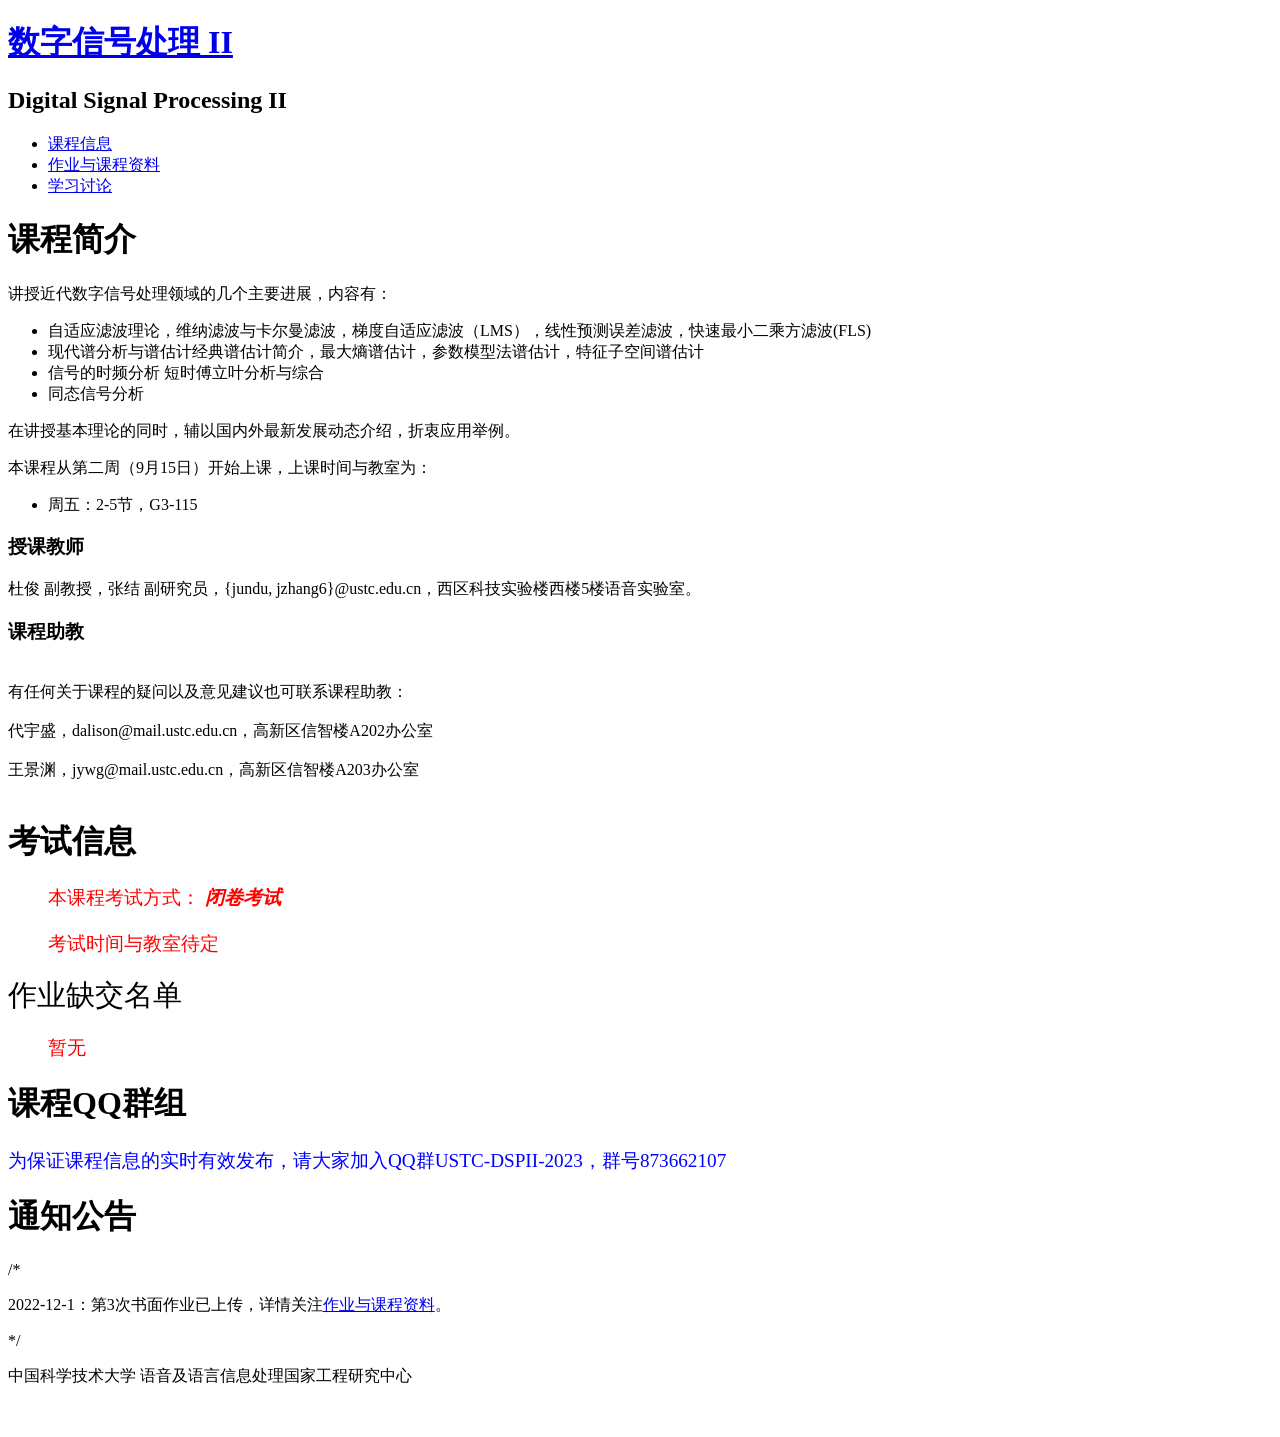
==== index.html @ c284515c "Add files via upload" ====
﻿<!DOCTYPE HTML>
<html>
<meta http-equiv="Cache-Control" content="no-cache" />
<meta http-equiv="expires" content="-1"/>
<style type="text/css">
<!--
.STYLE1 {color: #FF0000}
.STYLE2 {
	color: #0000FF;
	font-size: 1.2em;
}
.STYLE3 {color: #000000}
.STYLE4 {color: #333333}
.STYLE5 {color: #FF0000; font-size: 1.2em; }
.STYLE8 {color: #000000; font-size: 1.5em; }
-->
</style>
<head>
  <title>数字信号处理(II) 课程主页</title>
  <meta name="description" content="website description" />
  <meta name="keywords" content="website keywords, website keywords" />
  <meta http-equiv="content-type" content="text/html; charset=UTF-8" />
  <link rel="stylesheet" type="text/css" href="css/style.css" />
  <!-- modernizr enables HTML5 elements and feature detects -->
  <script type="text/javascript" src="js/modernizr-1.5.min.js"></script>
  <script type="text/x-mathjax-config">
  MathJax.Hub.Config({tex2jax: {inlineMath: [['$','$'], ['\\(','\\)']]}});
	</script>
	<script type="text/javascript"
	  src="http://cdn.mathjax.org/mathjax/latest/MathJax.js?config=TeX-AMS-MML_HTMLorMML">
	</script>
</head>

<body>
  <div id="main">
    <header>
      <div id="logo">
        <div id="logo_text">
          <!-- class="logo_colour", allows you to change the colour of the text -->
          <h1><a href="index.html">数字信号处理 II <span class="logo_colour"></span></a></h1>
          <h2>Digital Signal Processing II</h2>
        </div>
      </div>
      <nav>
        <ul class="sf-menu" id="nav">
          <li class="selected"><a href="index.html">课程信息</a></li>
          <li><a href="work.html">作业与课程资料</a></li>
          <li><a href="discussion.html">学习讨论</a></li>
        </ul>
      </nav>
    </header>
	<div class="inner_copyright"></div>
    <div id="site_content">
       
      
      <div id="content">
        <h1>课程简介</h1>
        <p>讲授近代数字信号处理领域的几个主要进展，内容有：</p>
        <ul>
          <li>自适应滤波理论，维纳滤波与卡尔曼滤波，梯度自适应滤波（LMS），线性预测误差滤波，快速最小二乘方滤波(FLS) </li>
          <li>现代谱分析与谱估计经典谱估计简介，最大熵谱估计，参数模型法谱估计，特征子空间谱估计 </li>
          <li>信号的时频分析 短时傅立叶分析与综合</li>
          <li>同态信号分析 </li>
        </ul>
        <p>在讲授基本理论的同时，辅以国内外最新发展动态介绍，折衷应用举例。</p>
        <p>本课程从第二周（9月15日）开始上课，上课时间与教室为：</p>
        <ul>
          <li>周五：2-5节，G3-115</li>

        </ul>
        <h3>授课教师</h3>
        <p>杜俊 副教授，张结 副研究员，{jundu, jzhang6}@ustc.edu.cn</a>，西区科技实验楼西楼5楼语音实验室。</p>
        <h3>课程助教</h3>
        <br>有任何关于课程的疑问以及意见建议也可联系课程助教：</br>
        <br>代宇盛</a>，dalison@mail.ustc.edu.cn，高新区信智楼A202办公室</br>
		    <br>王景渊</a>，jywg@mail.ustc.edu.cn，高新区信智楼A203办公室</br>        
		  <br>
	      </div>
        <div id="content">
        <h1 class="STYLE1"><span class="STYLE3">考试信息</span><A href="pdf/chapter5_5_2017.pdf"></A></h1>
		
		<blockquote>
		  <p class="STYLE5">
		  
		  <p class="STYLE5">本课程考试方式： <strong><em>闭卷考试 </em></strong></p>
		  <p class="STYLE5"> 考试时间与教室待定</p>
		  
		    		</p>
		  
		  </blockquote>
		
		
		
		
		<p class="STYLE5"><span class="STYLE1"><span class="STYLE8">作业缺交名单</span><A href="pdf/chapter5_5_2017.pdf"></A></span></p>
		<blockquote>
		  <p class="STYLE5">
		    暂无
		  </blockquote>
		  
		
		<h1 class="STYLE1 STYLE3">课程QQ群组</h1>
		<p class="STYLE2">为保证课程信息的实时有效发布，请大家加入QQ群USTC-DSPII-2023，群号873662107</p>
		
		
		<h1>通知公告</h1>
    /* <p>2022-12-1：第3次书面作业已上传</span>，详情关注<a href="work.html">作业与课程资料</a>。</p> */
    </div>
    </div>
    <footer>
      <p>中国科学技术大学 语音及语言信息处理国家工程研究中心</p>
    </footer>
  </div>
  <p>&nbsp;</p>
  <!-- javascript at the bottom for fast page loading -->
  <script type="text/javascript" src="js/jquery.js"></script>
  <script type="text/javascript" src="js/jquery.easing-sooper.js"></script>
  <script type="text/javascript" src="js/jquery.sooperfish.js"></script>
  <script type="text/javascript" src="js/image_fade.js"></script>
  <script type="text/javascript">
    $(document).ready(function() {
      $('ul.sf-menu').sooperfish();
    });
  </script>
</body>
</html>
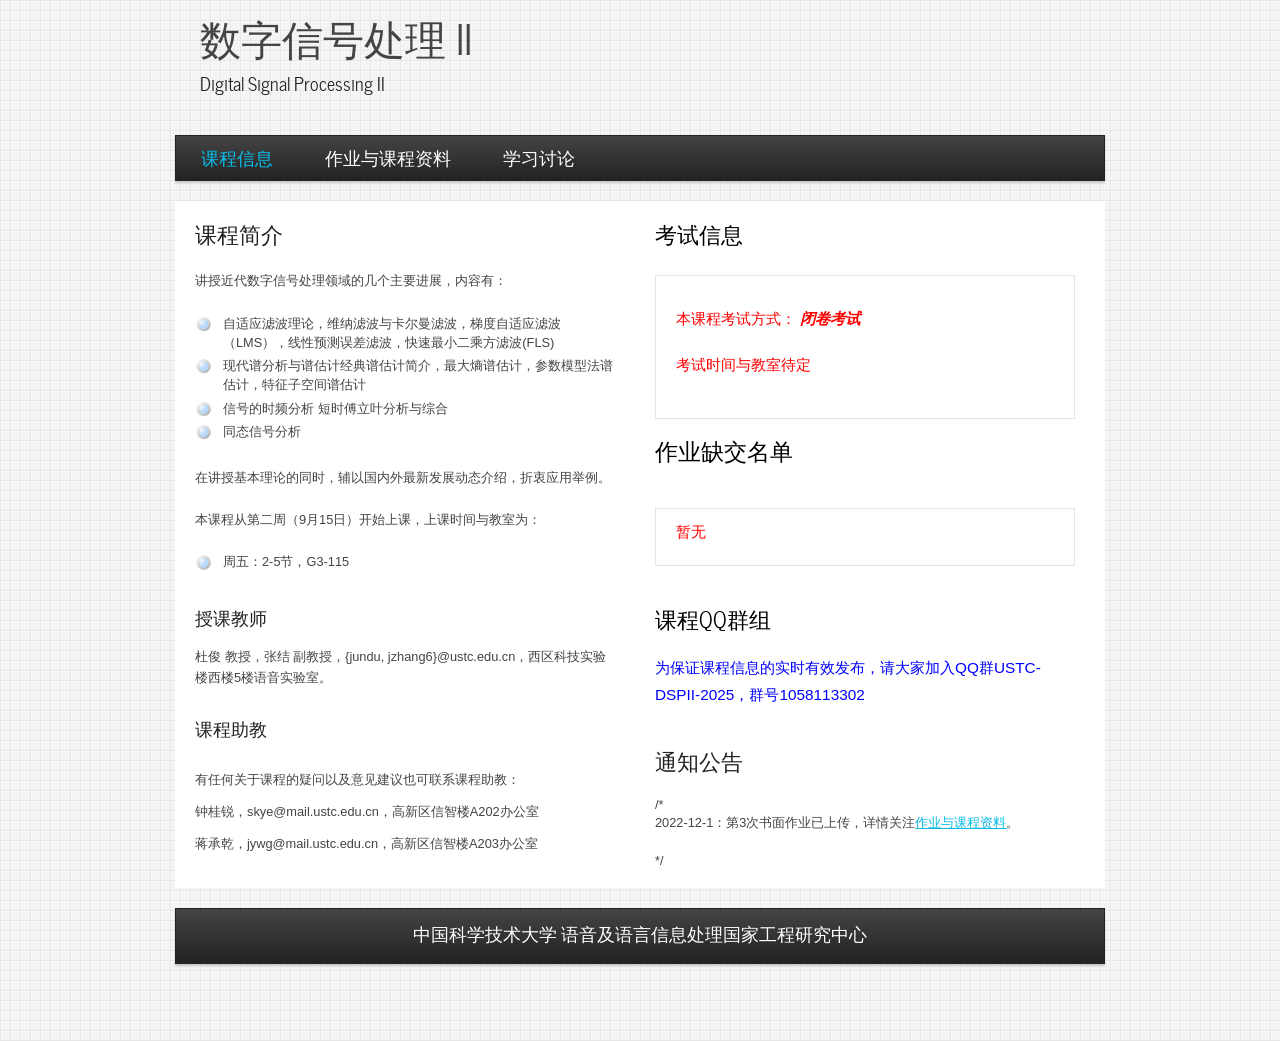
==== commit c985a122: "Add files via upload" ====
--- a/index.html
+++ b/index.html
@@ -69,11 +69,11 @@
 
         </ul>
         <h3>授课教师</h3>
-        <p>杜俊 副教授，张结 副研究员，{jundu, jzhang6}@ustc.edu.cn</a>，西区科技实验楼西楼5楼语音实验室。</p>
+        <p>杜俊 教授，张结 副教授，{jundu, jzhang6}@ustc.edu.cn</a>，西区科技实验楼西楼5楼语音实验室。</p>
         <h3>课程助教</h3>
         <br>有任何关于课程的疑问以及意见建议也可联系课程助教：</br>
-        <br>代宇盛</a>，dalison@mail.ustc.edu.cn，高新区信智楼A202办公室</br>
-		    <br>王景渊</a>，jywg@mail.ustc.edu.cn，高新区信智楼A203办公室</br>        
+        <br>钟桂锐</a>，skye@mail.ustc.edu.cn，高新区信智楼A202办公室</br>
+		    <br>蒋承乾</a>，jywg@mail.ustc.edu.cn，高新区信智楼A203办公室</br>        
 		  <br>
 	      </div>
         <div id="content">
@@ -100,7 +100,7 @@
 		  
 		
 		<h1 class="STYLE1 STYLE3">课程QQ群组</h1>
-		<p class="STYLE2">为保证课程信息的实时有效发布，请大家加入QQ群USTC-DSPII-2023，群号873662107</p>
+		<p class="STYLE2">为保证课程信息的实时有效发布，请大家加入QQ群USTC-DSPII-2025，群号1058113302</p>
 		
 		
 		<h1>通知公告</h1>
--- a/css/style.css
+++ b/css/style.css
@@ -0,0 +1,566 @@
+@font-face { 
+  font-family: Yanone Kaffeesatz; 
+    src: url('../fonts/YanoneKaffeesatz-Regular.eot'); 
+    src: local("Yanone Kaffeesatz"), url('../fonts/YanoneKaffeesatz-Regular.ttf'); 
+} 
+
+@font-face { 
+  font-family: News Cycle; 
+    src: url('../fonts/NewsCycle-Regular.eot'); 
+    src: local("News Cycle"), url('../fonts/NewsCycle-Regular.ttf'); 
+} 
+
+html { 
+  height: 100%;
+}
+
+* { 
+  margin: 0;
+  padding: 0;
+}
+
+/* tell the browser to render HTML 5 elements as block */
+article, aside, figure, footer, header, hgroup, nav, section { 
+  display:block;
+}
+
+body { 
+  font: normal .80em arial, sans-serif;
+  background: #000 url(../images/pattern.png);
+  color: #444;
+}
+
+p { 
+  padding: 0 0 20px 0;
+  line-height: 1.7em;
+}
+
+img { 
+  border: 0;
+}
+
+h1, h2, h3, h4, h5, h6 { 
+  color: #362C20;
+  letter-spacing: 0em;
+  padding: 0 0 5px 0;
+}
+
+h1, h2, h3 { 
+  font: normal 170% "News Cycle", arial, sans-serif;
+  margin: 0 0 15px 0;
+  padding: 15px 0 5px 0;
+  color: #222;
+}
+
+h2 { 
+  font-size: 160%;
+  padding: 9px 0 5px 0;
+  color: #F67400;
+}
+
+h3 { 
+  font-size: 140%;
+  padding: 5px 0 0 0;
+}
+
+h4, h6 { 
+  color: #F67400;
+  padding: 0 0 5px 0;
+  font: normal 130% arial, sans-serif;
+}
+
+h5, h6 { 
+  color: #555;
+  font: italic 95% arial, sans-serif;
+  letter-spacing: normal;
+  padding: 0 0 15px 0;
+}
+
+a, a:hover { 
+  outline: none;
+  text-decoration: underline;
+  color: #09BCE8;
+}
+
+a:hover { 
+  text-decoration: none;
+}
+
+blockquote { 
+  margin: 20px 0; 
+  padding: 10px 20px 0 20px;
+  border: 1px solid #E5E5DB;
+  background: #FFF;
+}
+
+ul { 
+  margin: 2px 0 22px 17px;
+}
+
+ul li { 
+  list-style-type: circle;
+  margin: 0 0 6px 0; 
+  padding: 0 0 4px 5px;
+  line-height: 1.5em;
+}
+
+ol { 
+  margin: 8px 0 22px 20px;
+}
+
+ol li { 
+  margin: 0 0 11px 0;
+}
+
+.left { 
+  float: left;
+  width: auto;
+  margin-right: 10px;
+}
+
+.right { 
+  float: right; 
+  width: auto;
+  margin-left: 10px;
+}
+
+.center { 
+  display: block;
+  text-align: center;
+  margin: 20px auto;
+}
+
+#main, nav, #container, #logo, #site_content, footer { 
+  margin-left: auto; 
+  margin-right: auto;
+}
+
+#main {
+  margin: 5px auto;
+  width: 930px;
+  background: transparent;
+  padding-bottom: 30px;
+}
+
+
+header { 
+  background: transparent;
+  height: 150px;
+}
+
+#logo { 
+  width: 300px;
+  height: 150px;
+  background: transparent;
+  color: #888;
+  padding: 0 0 0 25px;
+  float: left;
+}
+
+#logo h1, #logo h2 { 
+  font: normal 320% 'News Cycle', arial, sans-serif;
+  border-bottom: 0;
+  text-transform: none;
+  margin: 0;
+  padding: 0;
+}
+
+#logo_text h1, #logo_text h1 a, #logo_text h1 a:hover { 
+  padding: 0;
+  color: #444;
+  text-decoration: none;
+}
+
+#logo_text h1 a .logo_colour { 
+  color: #09BCE8;
+}
+
+#logo_text a:hover .logo_colour { 
+  color: #444;
+}
+
+#logo_text h2 { 
+  font-size: 140%;
+  padding: 0;
+  color: #222;
+}
+
+nav { 
+  height: 44px;
+  width: 928px;
+  float: right;
+  margin: -20px auto 20px auto;
+  color: #222;
+  background: #333; /* Show a solid color for older browsers */
+  background: -moz-linear-gradient(#444, #222);
+  background: -o-linear-gradient(#444, #222);
+  background: -webkit-linear-gradient(#444, #222);
+  -webkit-box-shadow: rgba(0, 0, 0, 0.2) 0px 2px 2px;
+  -moz-box-shadow: rgba(0, 0, 0, 0.2) 0px 2px 2px;
+  box-shadow: rgba(0, 0, 0, 0.2) 0px 2px 2px;
+  border: 1px solid #222;
+} 
+
+#site_content { 
+  width: 930px;
+  overflow: hidden;
+  margin: 20px auto;
+  background: #FFF;
+} 
+
+#sidebar_container { 
+  float: right;
+  width: 450px;
+  padding: 0;
+  
+}
+
+#content { 
+  text-align: left;
+  width: 420px;
+  margin: 0 0 0 0;
+  float: left;
+  padding: 0 20px 20px 20px;
+}
+  
+#content ul { 
+  margin: 2px 0 22px 0px;
+}
+
+#content ul li, .sidebar ul li { 
+  list-style-type: none;
+  background: url(../images/bullet.png) no-repeat;
+  margin: 0 0 0 0; 
+  padding: 0 0 4px 28px;
+  line-height: 1.5em;
+}
+
+#blog_container h4 {
+  font: normal 170% 'News Cycle', arial, sans-serif;
+  margin: 0 0 15px 0;
+  padding: 5px 0;}
+
+#blog_container h4.select {
+  width: 475px;}
+.inner_copyright{text-indent:-9999px;height:0;line-height:0;font-size:0;overflow:hidden;}
+.blog {
+  background: url(../images/calendar.png) no-repeat;
+  width: 54px;
+  height: 46px;
+  float: left;
+  margin: 0 15px 0 0;
+}
+
+.blog h2 {
+  font: normal 90% arial, sans-serif;
+  text-shadow: none;
+  text-align: center;
+  margin: 0;
+  padding: 4px 0 0 0;
+  color: #FFF;
+}
+  
+.blog h3 {
+  font: 140% arial, sans-serif;
+  text-shadow: none;
+  margin: -5px 0 0 0;
+  text-align: center;
+  color: #222;
+}
+
+footer { 
+  width: 928px;
+  font: 140% 'News Cycle', arial, sans-serif;
+  height: 30px;
+  padding: 9px 0 15px 0;
+  color: #FFF;
+  text-align: center;
+  background: #333; /* Show a solid color for older browsers */
+  background: -moz-linear-gradient(#444, #222);
+  background: -o-linear-gradient(#444, #222);
+  background: -webkit-linear-gradient(#444, #222);
+  -webkit-box-shadow: rgba(0, 0, 0, 0.2) 0px 2px 2px;
+  -moz-box-shadow: rgba(0, 0, 0, 0.2) 0px 2px 2px;
+  box-shadow: rgba(0, 0, 0, 0.2) 0px 2px 2px;
+  border: 1px solid #222;
+}
+
+footer p { 
+  line-height: 1.7em;
+  padding: 0 0 10px 0;
+}
+
+footer a { 
+  color: #FFF;
+  text-decoration: none;
+}
+
+footer a:hover { 
+  color: #222;
+  text-shadow: none;
+  text-decoration: underline;
+}
+
+.form_settings { 
+  margin: 15px 0 0 0;
+}
+
+.form_settings p { 
+  padding: 0 0 4px 0;
+}
+
+.form_settings span { 
+  float: left; 
+  width: 100px; 
+  text-align: left;
+}
+  
+.form_settings input, .form_settings textarea { 
+  padding: 5px; 
+  width: 299px; 
+  font: 100% arial; 
+  border: 1px solid #D5D5D5; 
+  background: #FFF; 
+  color: #47433F;
+  border-radius: 7px 7px 7px 7px;
+  -moz-border-radius: 7px 7px 7px 7px;
+  -webkit-border: 7px 7px 7px 7px;  
+}
+  
+.form_settings .submit { 
+  font: 150% 'Yanone Kaffeesatz', arial, sans-serif; 
+  border: 0; 
+  width: 99px; 
+  margin: 0 0 0 212px; 
+  height: 33px;
+  padding: 2px 0 3px 0;
+  cursor: pointer; 
+  background: #333; /* Show a solid color for older browsers */
+  background: -moz-linear-gradient(#444, #222);
+  background: -o-linear-gradient(#444, #222);
+  background: -webkit-linear-gradient(#444, #222);
+  -webkit-box-shadow: rgba(0, 0, 0, 0.2) 0px 2px 2px;
+  -moz-box-shadow: rgba(0, 0, 0, 0.2) 0px 2px 2px;
+  box-shadow: rgba(0, 0, 0, 0.2) 0px 2px 2px;
+  border: 1px solid #222;
+  color: #FFF;
+}
+
+.form_settings textarea, .form_settings select { 
+  font: 100% arial; 
+  width: 299px;
+}
+
+.form_settings select { 
+  width: 310px;
+}
+
+.form_settings .checkbox { 
+  margin: 4px 0; 
+  padding: 0; 
+  width: 14px;
+  border: 0;
+  background: none;
+}
+
+.separator { 
+  width: 100%;
+  height: 0;
+  border-top: 1px solid #D9D5CF;
+  border-bottom: 1px solid #FFF;
+  margin: 0 0 20px 0;
+}
+  
+table { 
+  margin: 10px 0 30px 0;
+}
+
+table tr th, table tr td { 
+  background: #70D4E6;
+  color: #FFF;
+  padding: 7px 4px;
+  text-align: left;
+}
+  
+table tr td { 
+  background: #D3F2F7;
+  color: #47433F;
+  border-top: 1px solid #FFF;
+}
+
+ul.images {
+  width:450px;
+  height:450px;
+  overflow:hidden;
+  position:relative;
+  margin:0;
+  padding:0;
+} 
+
+ul.images li {
+  position:absolute;
+  margin:0;
+  padding:0;
+  left:0;
+  right:0;
+  list-style:none;
+}
+ 
+ul.images li.show {
+  z-index:500;  
+}
+ 
+ul img {
+  border:none;  
+}
+
+
+
+
+/**
+Stylesheet for SooperFish by www.SooperThemes.com
+Author: Jurriaan Roelofs
+**/
+
+/* Configuration of menu width */
+html body ul.sf-menu ul,html body ul.sf-menu ul li { 
+  width: 220px;
+}
+
+html body ul.sf-menu ul ul { 
+  margin: 0 0 0 220px;
+}
+
+/* Framework for proper showing/hiding/positioning */
+ul.sf-menu,ul.sf-menu * { 
+  margin: 0;
+  padding: 0;
+}
+
+ul.sf-menu { 
+  display: block;
+  position: relative;
+}
+  
+ul.sf-menu li { 
+  display: block;
+  list-style: none;
+  float: left;
+  position: relative;
+}
+  
+ul.sf-menu li:hover { 
+  visibility: inherit; /* fixes IE7 'sticky bug' */ 
+}
+
+ul.sf-menu a { 
+  display: block;
+  position: relative;
+}
+  
+ul.sf-menu ul { 
+  position: absolute;
+  left: 0;
+  width: 150px; 
+  top: auto;
+  left: -999999px;
+}
+  
+ul.sf-menu ul a { 
+  zoom: 1; /* IE6/7 fix */ 
+}
+
+ul.sf-menu ul li { 
+  float: left; /* Must always be floated otherwise there will be a rogue 1px margin-bottom in IE6/7 */
+  width: 150px;
+}
+  
+ul.sf-menu ul ul { 
+  top: 0;
+  margin: 0 0 0 150px;
+}
+
+ul.sf-menu li:hover ul,ul.sf-menu li:focus ul,ul.sf-menu li.sf-hover ul, 
+ul.sf-menu ul li:hover ul,ul.sf-menu ul li:focus ul,ul.sf-menu ul li.sf-hover ul,
+ul.sf-menu ul ul li:hover ul,ul.sf-menu ul ul li:focus ul,ul.sf-menu ul ul li.sf-hover ul,
+ul.sf-menu ul ul ul li:hover ul,ul.sf-menu ul ul ul li:focus ul,ul.sf-menu ul ul ul li.sf-hover ul { 
+  left: auto;
+}
+  
+ul.sf-menu li:hover ul ul,ul.sf-menu li:focus ul ul,ul.sf-menu li.sf-hover ul ul,
+ul.sf-menu ul li:hover ul ul,ul.sf-menu ul li:focus ul ul,ul.sf-menu ul li.sf-hover ul ul,
+ul.sf-menu ul ul li:hover ul ul,ul.sf-menu ul ul li:focus ul ul,ul.sf-menu ul ul li.sf-hover ul ul,
+ul.sf-menu ul ul ul li:hover ul ul,ul.sf-menu ul ul ul li:focus ul ul,ul.sf-menu ul ul ul li.sf-hover ul ul { 
+  left: -999999px;
+}
+
+/* autoArrows CSS */
+span.sf-arrow { 
+  width: 7px;
+  height: 7px;
+  position: absolute;
+  top: 20px;
+  right: 5px;
+  display: block;
+  background: url(../images/arrows-white.png) no-repeat 0 0;
+  overflow: hidden; /* making sure IE6 doesn't overflow and expand the box */
+  font-size: 1px;
+}
+
+ul ul span.sf-arrow { 
+  right: 5px;
+  top: 20px;
+  background-position: 0 100%;
+}
+
+/* Theming the menu */
+ul#nav { 
+  float: left;
+}
+
+ul#nav ul { 
+  background: #222;
+  margin-top: 4px;
+  padding-bottom: 15px;
+}
+
+ul#nav li a { 
+  padding: 7px 25px 6px 25px;
+  font: 140% 'News Cycle', arial, sans-serif;
+  text-decoration: none;
+  color: #FFF;
+  margin-right: 2px;
+}
+
+ul#nav li a:hover, ul#nav li a:focus, ul#nav li.selected a, ul#nav li.selected a:hover, ul#nav li.selected a:focus { 
+  color: #09BCE8;
+  text-shadow: none;
+}
+
+ul#nav ul li a { 
+  color: #FFF;
+}
+
+ul#nav ul li a:hover { 
+  color: #09BCE8;
+  margin-right: 2px;
+}
+
+
+
+/* Image Transitions */
+ul#images {
+  margin: 0 15px 10px 0;
+  padding: 0;
+  list-style: none;
+  position: relative;
+}
+
+ul#images li {
+  display: block;
+  overflow: hidden;
+  padding: 0;
+  float: left;
+  width: 155px;
+  height: 300px;
+}
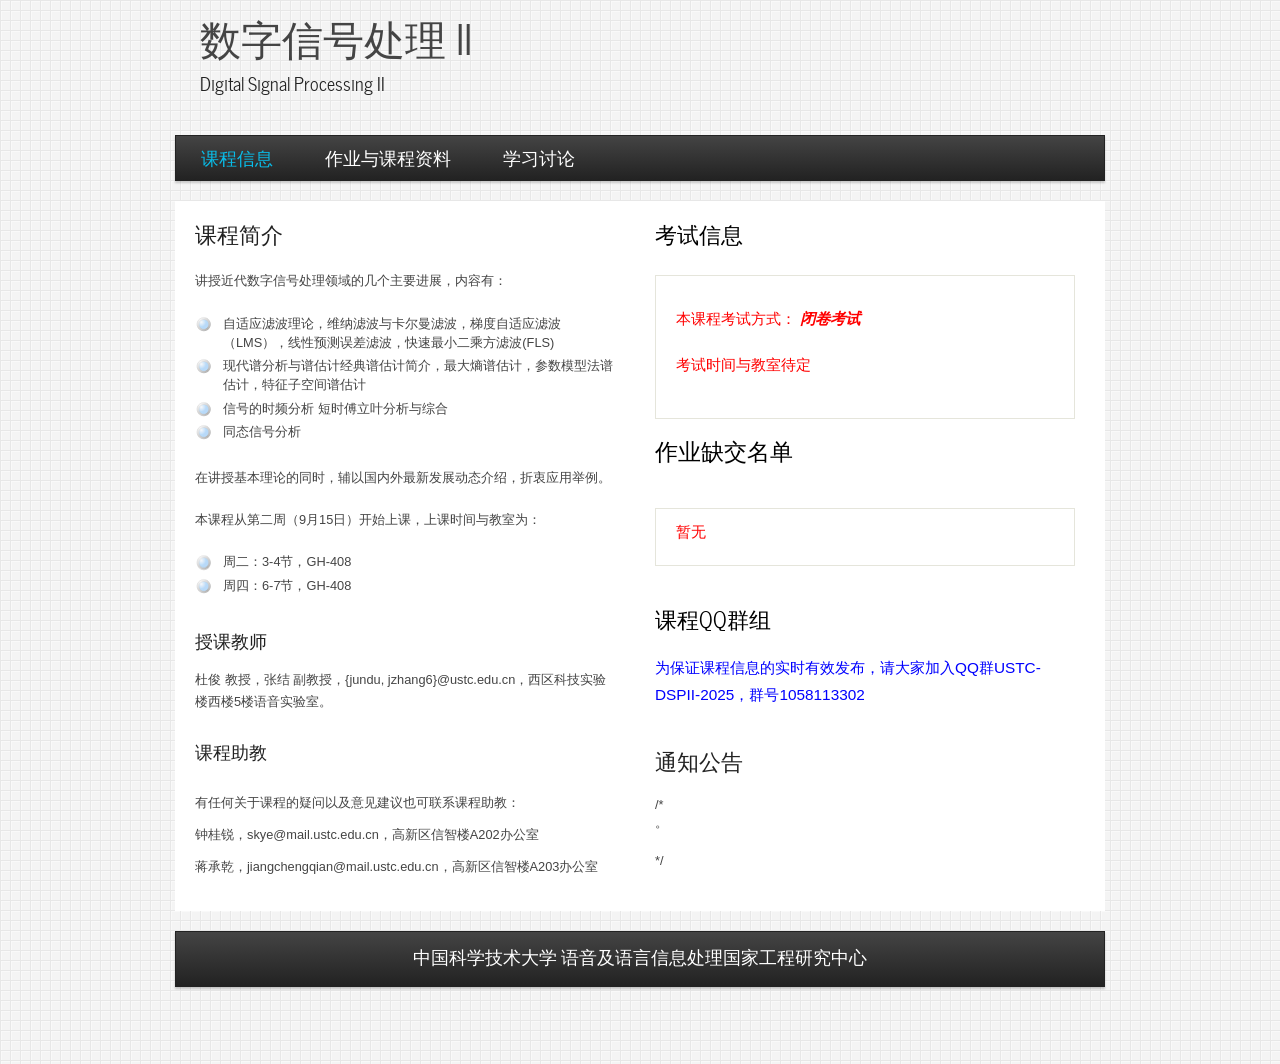
==== commit 40a657cc: "Add files via upload" ====
--- a/index.html
+++ b/index.html
@@ -65,7 +65,8 @@
         <p>在讲授基本理论的同时，辅以国内外最新发展动态介绍，折衷应用举例。</p>
         <p>本课程从第二周（9月15日）开始上课，上课时间与教室为：</p>
         <ul>
-          <li>周五：2-5节，G3-115</li>
+          <li>周二：3-4节，GH-408</li>
+          <li>周四：6-7节，GH-408</li>
 
         </ul>
         <h3>授课教师</h3>
@@ -73,7 +74,7 @@
         <h3>课程助教</h3>
         <br>有任何关于课程的疑问以及意见建议也可联系课程助教：</br>
         <br>钟桂锐</a>，skye@mail.ustc.edu.cn，高新区信智楼A202办公室</br>
-		    <br>蒋承乾</a>，jywg@mail.ustc.edu.cn，高新区信智楼A203办公室</br>        
+		    <br>蒋承乾</a>，jiangchengqian@mail.ustc.edu.cn，高新区信智楼A203办公室</br>        
 		  <br>
 	      </div>
         <div id="content">
@@ -104,7 +105,7 @@
 		
 		
 		<h1>通知公告</h1>
-    /* <p>2022-12-1：第3次书面作业已上传</span>，详情关注<a href="work.html">作业与课程资料</a>。</p> */
+    /* <p></a>。</p> */
     </div>
     </div>
     <footer>
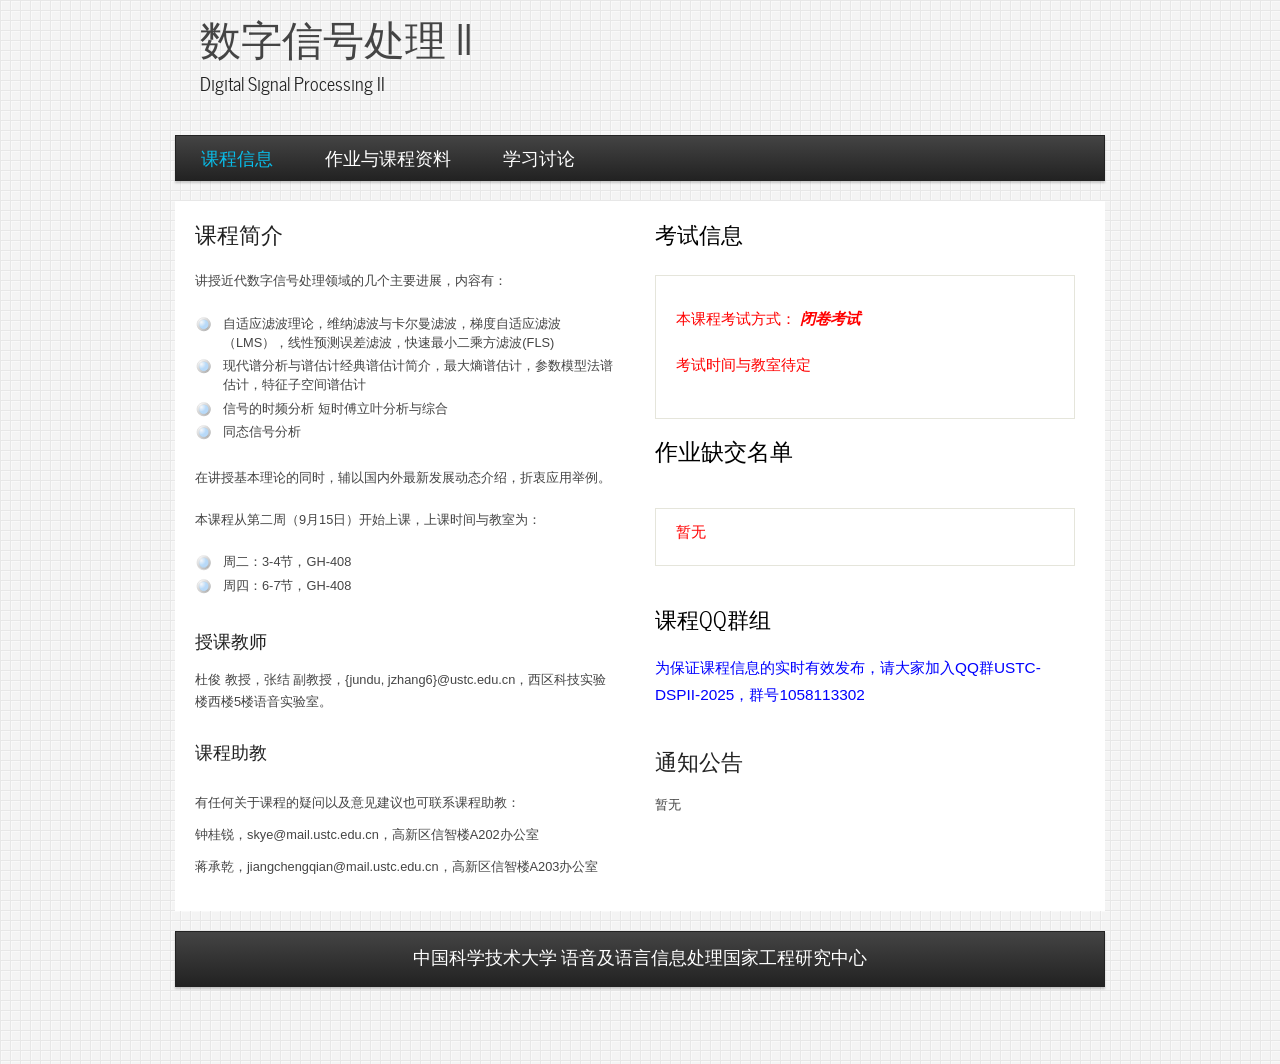
==== commit 00255507: "Add files via upload" ====
--- a/index.html
+++ b/index.html
@@ -105,7 +105,7 @@
 		
 		
 		<h1>通知公告</h1>
-    /* <p></a>。</p> */
+    暂无
     </div>
     </div>
     <footer>
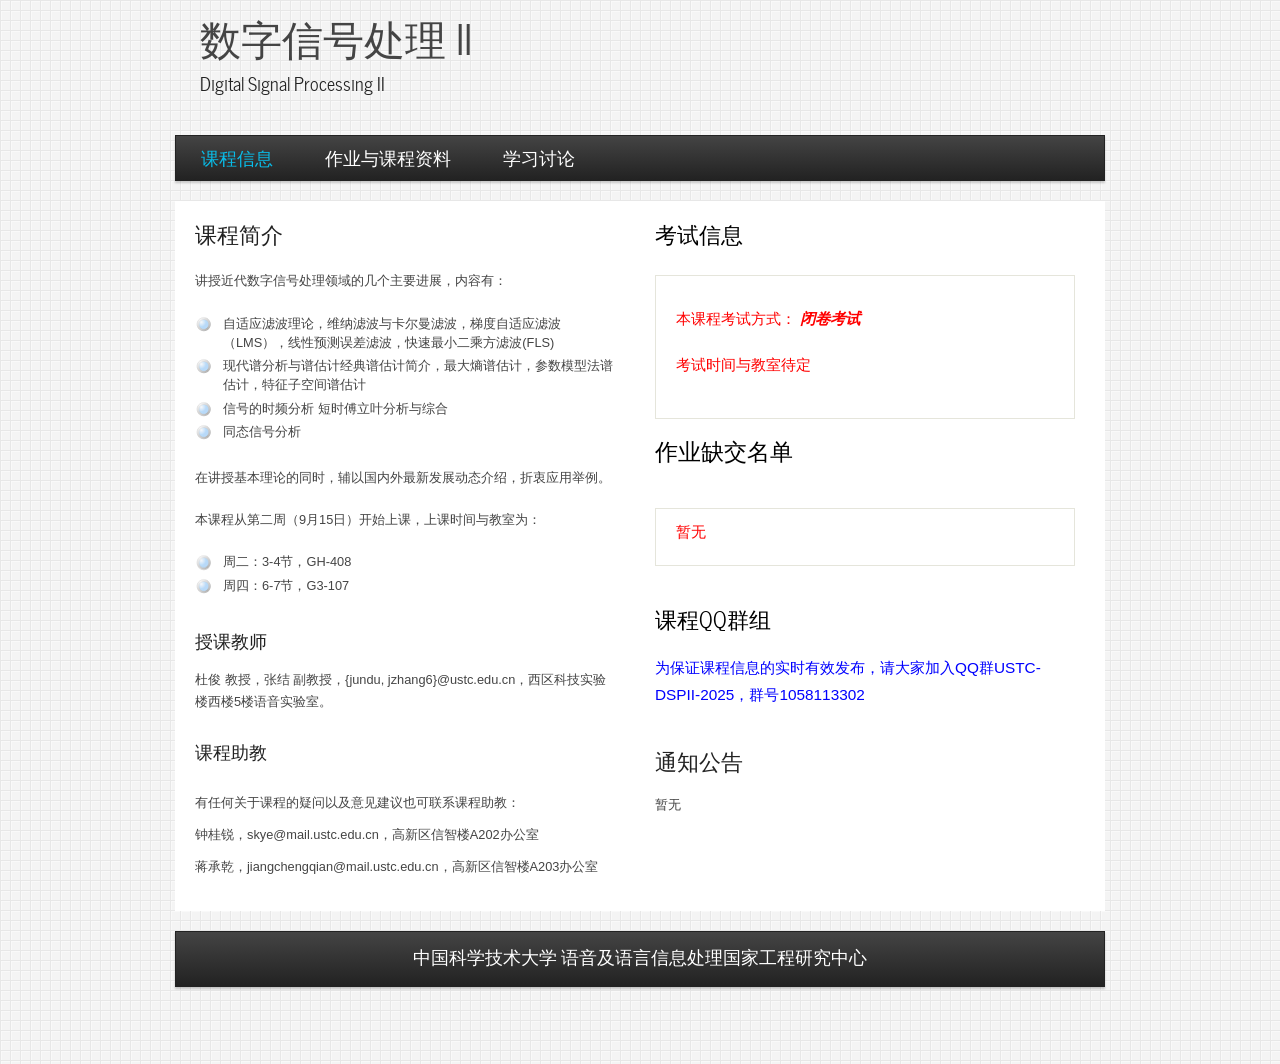
==== commit 01d06f58: "Add files via upload" ====
--- a/index.html
+++ b/index.html
@@ -66,7 +66,7 @@
         <p>本课程从第二周（9月15日）开始上课，上课时间与教室为：</p>
         <ul>
           <li>周二：3-4节，GH-408</li>
-          <li>周四：6-7节，GH-408</li>
+          <li>周四：6-7节，G3-107</li>
 
         </ul>
         <h3>授课教师</h3>
